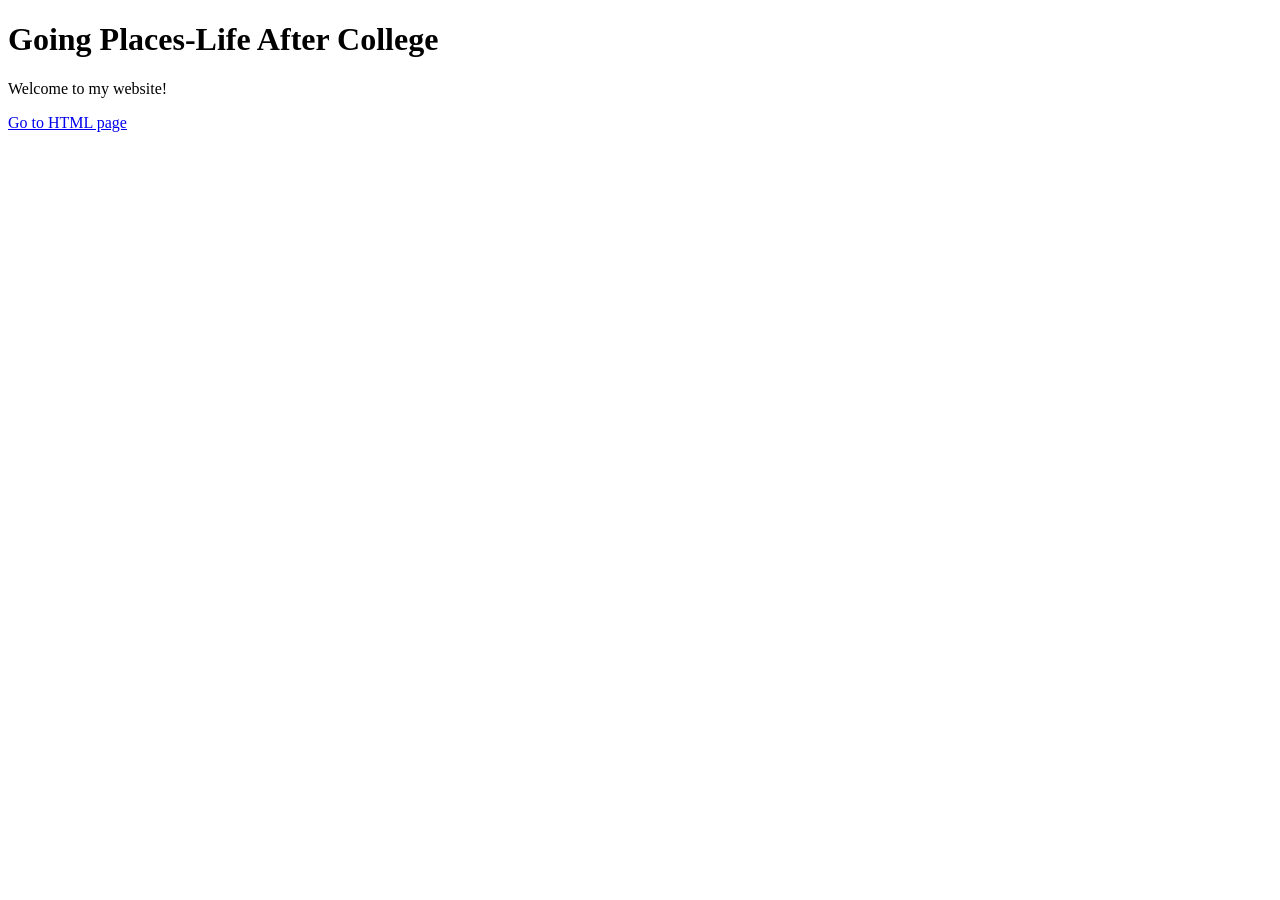
==== index.html @ 7a0aee12 "Added Project 2 HTML page" ====
<!DOCTYPE html>
<html>
<head>
<title>Home</title>
</head>
<body>

<h1>Going Places-Life After College</h1>
<p>Welcome to my website!</p>

<a href="html/project2.html">Go to HTML page</a>

</body>
</html>
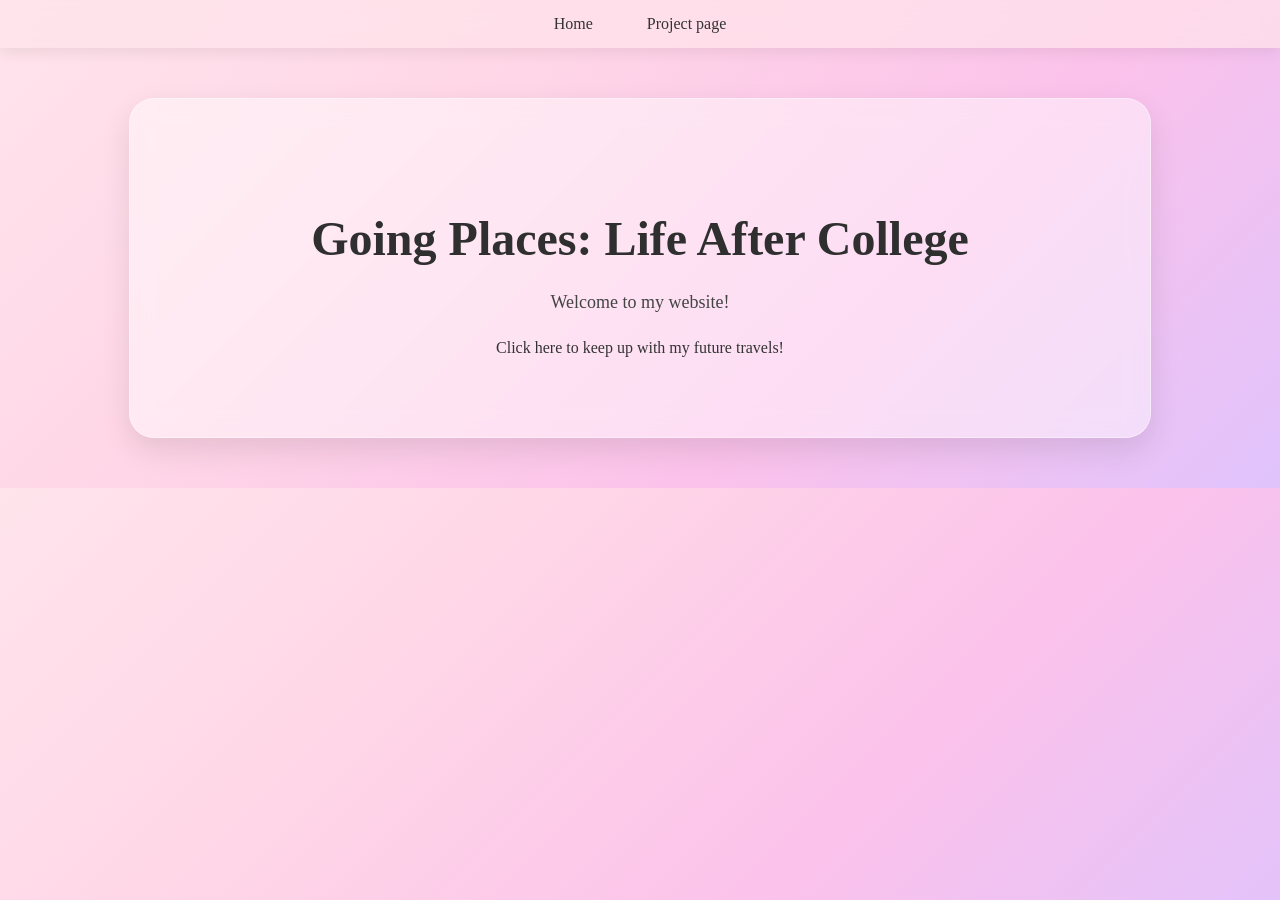
==== commit d9ddb437: "Added Project 3 HTML page" ====
--- a/index.html
+++ b/index.html
@@ -1,14 +1,26 @@
 <!DOCTYPE html>
-<html>
+<html lang="en">
 <head>
-<title>Home</title>
+    <meta charset="UTF-8">
+    <title>Going Places - Life After College</title>
+    <!-- CSS link -->
+     <link rel="stylesheet" href="css/styles.css">
 </head>
+
 <body>
+    <!-- NAV BAR -->
+     <div>
+        <a href="index.html">Home</a>
+        <a href="html/project3.html">Project page</a>
+    </div>
 
-<h1>Going Places-Life After College</h1>
-<p>Welcome to my website!</p>
-
-<a href="html/project2.html">Go to HTML page</a>
+    <!-- HOME SECTION -->
+     <div id="home">
+    <h1>Going Places: Life After College</h1>
+    <p>Welcome to my website!</p>
+     
+    <a href="html/project3.html">Click here to keep up with my future travels!</a>
+    </div>
 
 </body>
 </html>
--- a/css/styles.css
+++ b/css/styles.css
@@ -0,0 +1,174 @@
+body {
+    margin: 0;
+    font-family: "Times New Roman";
+    background: linear-gradient(135deg, #ffe4ec, #ffd6e7, #fbc2eb, #e0c3fc);
+    color: #333;
+    scroll-padding-top: 80px;
+}
+
+/*NAV BAR */
+div {
+    background: rgba(255, 228, 236, 0.7);
+    backdrop-filter: blur(12px);
+    text-align: center;
+    padding: 15px;
+    position: sticky;
+    top: 0;
+    z-index: 100;
+    box-shadow: 0 4px 15px rgba(0,0,0,0.08);
+}
+
+/* NAV LINKS */
+div a {
+    color: #333;
+    text-decoration: none;
+    margin: 15px;
+    font-size: 16px;
+    padding: 6px 10px;
+    border-radius: 10px;
+    transition: all 0.3s ease;
+}
+
+div a:hover {
+    background-color: rgba(255,255,255,0.25);
+}
+    
+
+/* SECTIONS */
+#home, 
+#about-me, 
+#places-visited, 
+#future-destinations {
+    background: rgba(255,255,255,0.35);
+    width: 75%;
+    margin: 50px auto;
+    padding: 80px 30px;
+    text-align: center;
+    border-radius: 25px;
+
+    backdrop-filter: blur(12px);
+    -webkit-backdrop-filter: blur(12px);
+
+    box-shadow: 0 10px 25px rgba(0,0,0,0,08);
+
+    border: 1px solid rgba(255, 255, 255, 0.4);
+
+}
+
+#home {
+    text-align: center;
+    background: rgba(255, 255, 255, 0.45);
+    border-radius: 25px;
+    padding: 80px 30px;
+    box-shadow: 0 12px 30px rgba(0,0,0,0.10);
+    backdrop-filter: blur(12px);
+    -webkit-backdrop-filter: blur(12px);
+}
+
+#home img {
+    width: 100%;
+    max-width: 700px;
+    border-radius: 20px;
+    margin-top: 20px;
+    box-shadow: 0 12px 25px rgba(0,0,0,0.15);
+}
+
+#home p {
+    margin-top: 20px;
+    font-size: 18px;
+    color: #444;
+}
+
+.profile-picture {
+    width: 180px;
+    height: 180px;
+    object-fit: cover;
+    border-radius: 50%;
+    margin-bottom: 20px;
+
+    box-shadow: 0 10px 25px rgba(0,0,0,0.15);
+    border: 3px solid rgba(255, 255, 255, 0.6);
+}
+
+/*HEADINGS */
+h1 {
+    font-size: 48px;
+    color: #2f2f2f;
+    margin-bottom: 10px;
+}
+
+h2 {
+    font-size: 28px;
+    color: #555;
+}
+
+/*PARAGRAPHS */
+p {
+    font-size: 18px;
+    color: #444;
+    width: 100%;
+    max-width: 700px;
+    margin: 20px auto;
+    line-height: 1.8;
+}
+
+/*LISTS */
+ol {
+    list-style-position: inside;
+    font-size: 18px;
+}
+
+#places-visited ol {
+    padding: 0;
+    margin: 20px auto;
+    width: 80%;
+}
+
+#places-visited li {
+    background: rgba(255, 228, 236, 0.45);
+    margin: 12px 0;
+    padding: 15px 20px;
+    border-radius: 15px;
+
+    box-shadow: 0 6px 15px rgba(0,0,0,0.08);
+    transition: transform 0.2s ease;
+}
+#places-visited li:hover {
+    transform: translateY(-3px);
+}
+
+
+/* IMAGES */
+img {
+    width: 100%;
+    max-width: 650px;
+    margin-top: 20px;
+    border-radius: 18px;
+    box-shadow: 0 10px 25px rgba(0,0,0,0.15);
+    transition: transform 0.3s ease;
+}
+
+img:hover {
+    transform: scale(1.02);
+}
+
+/*TABLE */
+table {
+    margin: auto;
+    border-collapse: collapse;
+    background: rgba(255, 228, 236, 0.55);
+    border-radius: 12px;
+    overflow: hidden;
+    box-shadow: 0 8px 20px rgba(0,0,0,0.08);
+}
+
+th, td {
+    padding: 12px 18px;
+    border-bottom: 1px solid rgba(255, 255, 255, 0.4);
+    background: rgba(255, 228, 236, 0.55);
+}
+
+th {
+    background:rgba(255, 228, 236, 0.75);
+    font-weight: bold;
+}
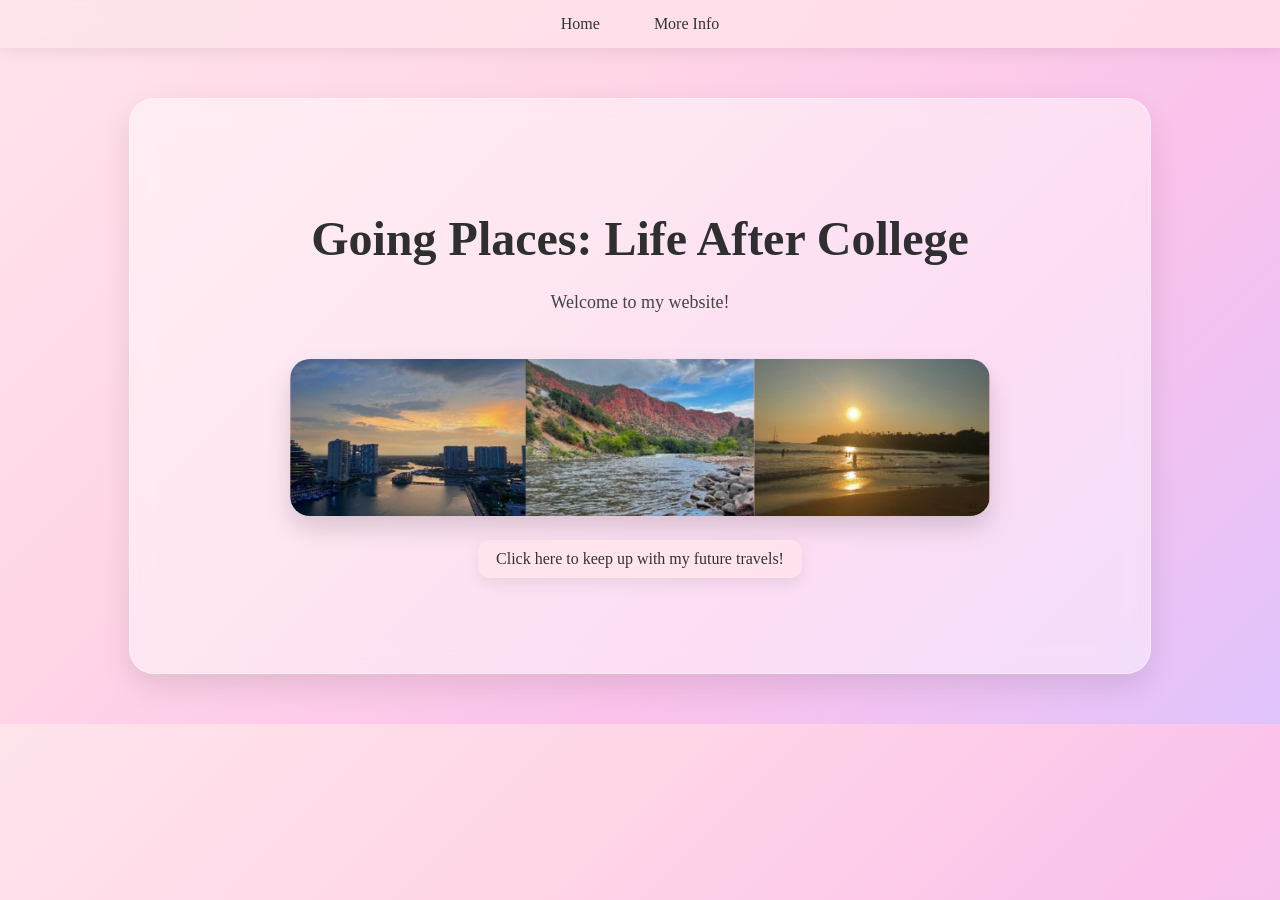
==== commit 7f859530: "Added Project 4 HTML page" ====
--- a/index.html
+++ b/index.html
@@ -3,7 +3,6 @@
 <head>
     <meta charset="UTF-8">
     <title>Going Places - Life After College</title>
-    <!-- CSS link -->
      <link rel="stylesheet" href="css/styles.css">
 </head>
 
@@ -11,16 +10,21 @@
     <!-- NAV BAR -->
      <div>
         <a href="index.html">Home</a>
-        <a href="html/project3.html">Project page</a>
+        <a href="project4/project4.html">More Info</a>
     </div>
 
     <!-- HOME SECTION -->
      <div id="home">
-    <h1>Going Places: Life After College</h1>
-    <p>Welcome to my website!</p>
+        <h1>Going Places: Life After College</h1>
+
+        <p>Welcome to my website!</p>
+
+        <img src="images/collage.jpg"
+        alt="Picture of sunset from hotel view, Mountain view with river below, Sunset picture taken on beach">
      
-    <a href="html/project3.html">Click here to keep up with my future travels!</a>
+    <a href="project4/project4.html">
+        Click here to keep up with my future travels!
+    </a>
     </div>
-
 </body>
 </html>
--- a/css/styles.css
+++ b/css/styles.css
@@ -45,12 +45,7 @@
     padding: 80px 30px;
     text-align: center;
     border-radius: 25px;
-
-    backdrop-filter: blur(12px);
-    -webkit-backdrop-filter: blur(12px);
-
     box-shadow: 0 10px 25px rgba(0,0,0,0,08);
-
     border: 1px solid rgba(255, 255, 255, 0.4);
 
 }
@@ -61,8 +56,6 @@
     border-radius: 25px;
     padding: 80px 30px;
     box-shadow: 0 12px 30px rgba(0,0,0,0.10);
-    backdrop-filter: blur(12px);
-    -webkit-backdrop-filter: blur(12px);
 }
 
 #home img {
@@ -73,10 +66,21 @@
     box-shadow: 0 12px 25px rgba(0,0,0,0.15);
 }
 
-#home p {
+#home a {
+    display: inline-block;
     margin-top: 20px;
-    font-size: 18px;
-    color: #444;
+    padding: 10px 18px;
+    background: rgba(255, 228, 236, 0.8);
+    color: #333;
+    text-decoration: none;
+    border-radius: 12px;
+    box-shadow: 0 6px 15px rgba(0,0,0,0.08);
+    transition: all 0.3s ease;
+}
+
+#home a:hover {
+    background: rgba(255, 228, 236, 1);
+    transform: translateY(-2px);
 }
 
 .profile-picture {
@@ -106,7 +110,6 @@
 p {
     font-size: 18px;
     color: #444;
-    width: 100%;
     max-width: 700px;
     margin: 20px auto;
     line-height: 1.8;
@@ -171,4 +174,18 @@
 th {
     background:rgba(255, 228, 236, 0.75);
     font-weight: bold;
+}
+@media screen and (max-width: 600px) {
+    img {
+        width: 100%;
+        height: auto;
+    }
+
+    body {
+        padding: 10px;
+    }
+
+    h1 {
+        font-size: 28px;
+    }
 }
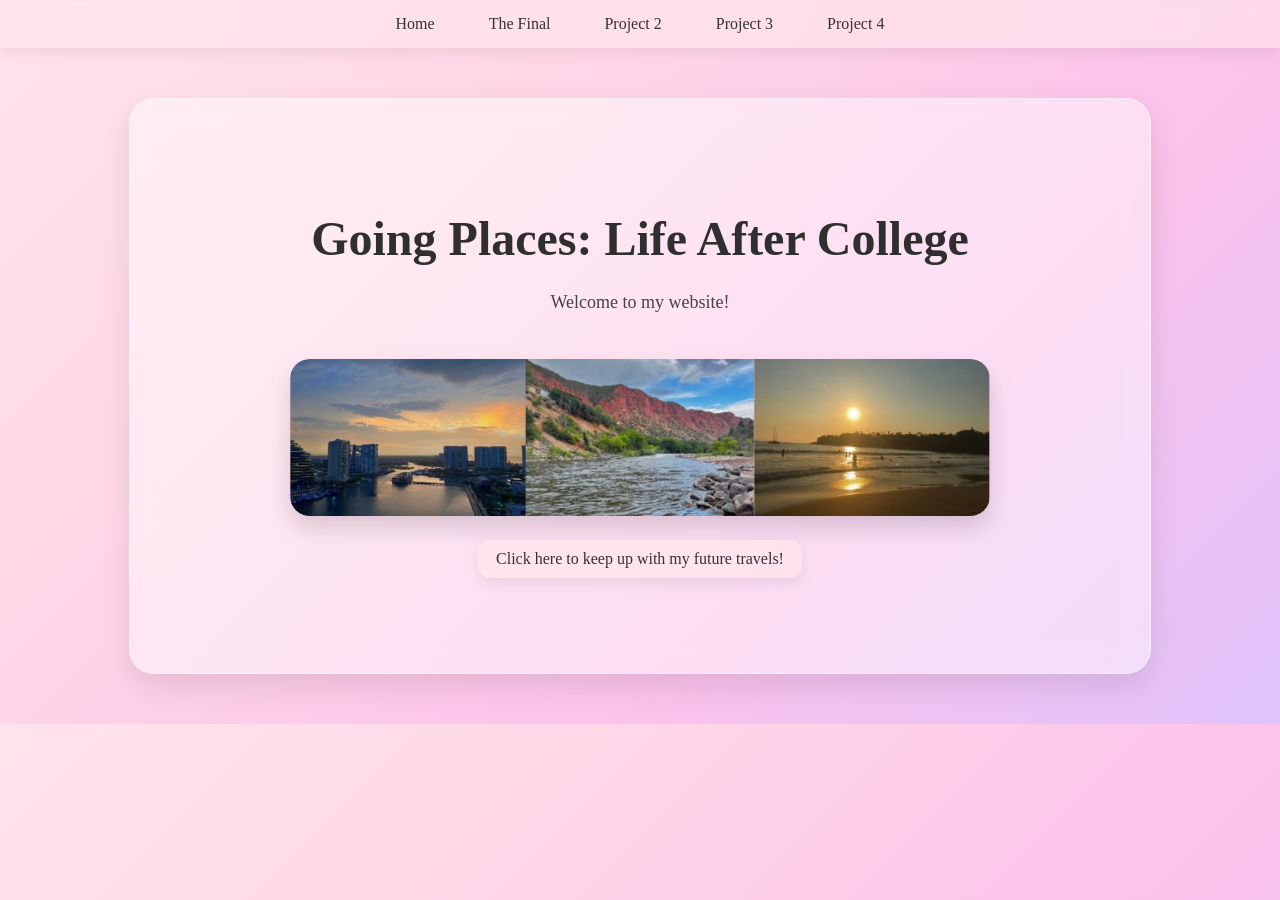
==== commit 456cee50: "update index.html" ====
--- a/index.html
+++ b/index.html
@@ -10,7 +10,10 @@
     <!-- NAV BAR -->
      <div>
         <a href="index.html">Home</a>
-        <a href="project4/project4.html">More Info</a>
+        <a href="final/final.html">The Final</a>
+        <a href="html/project2.html">Project 2</a>
+        <a href="html/project3.html">Project 3</a>
+        <a href="project4/project4.html">Project 4</a>
     </div>
 
     <!-- HOME SECTION -->
